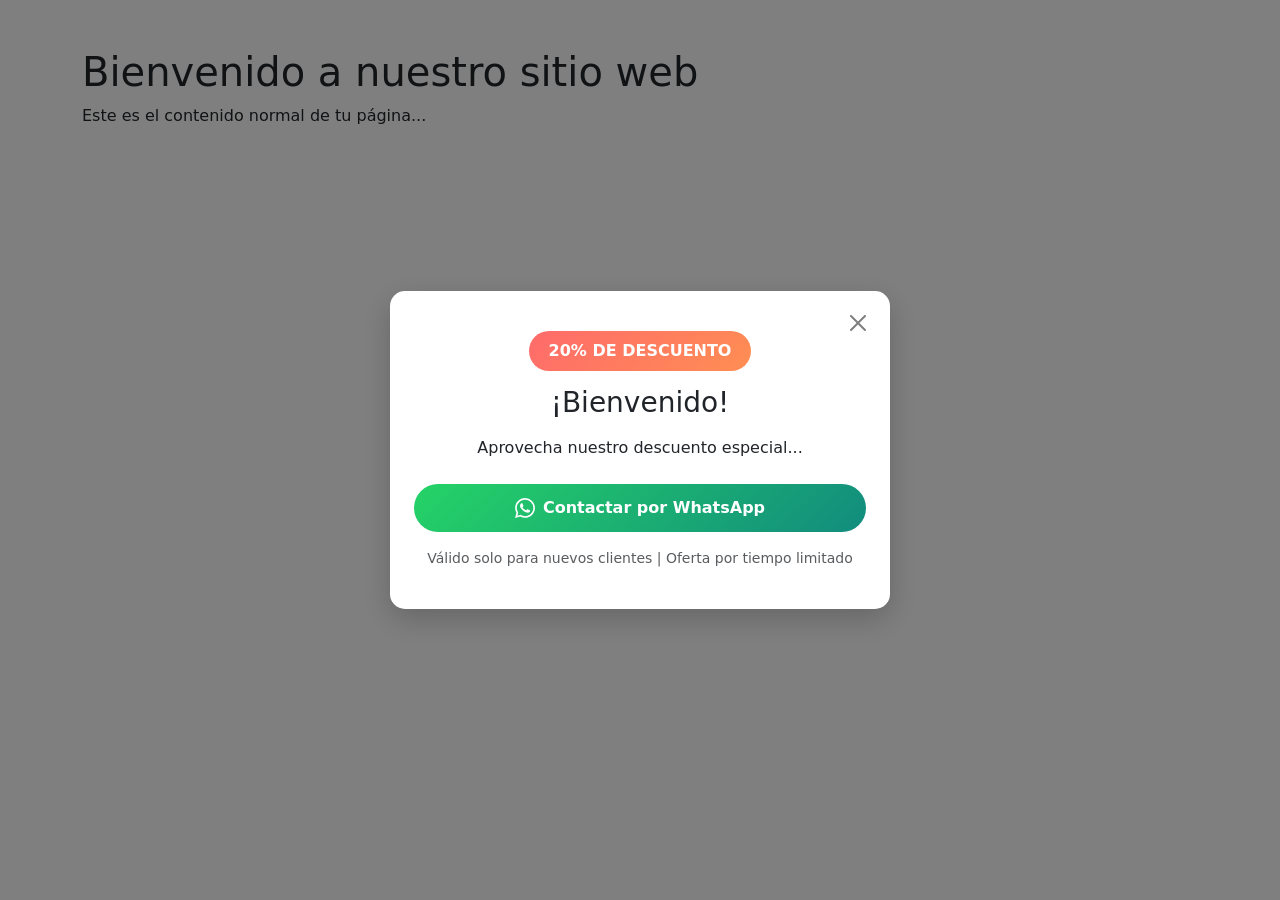
==== carousel-section.html @ a5bc4ea5 "Add carousel section with discount modal and WhatsApp integration" ====
<!DOCTYPE html>
<html lang="es">
  <head>
    <meta charset="UTF-8" />
    <meta name="viewport" content="width=device-width, initial-scale=1.0" />
    <title>Tu Sitio Web</title>

    <!-- Bootstrap 5 CSS -->
    <link
      href="https://cdn.jsdelivr.net/npm/bootstrap@5.3.0-alpha1/dist/css/bootstrap.min.css"
      rel="stylesheet"
    />

    <style>
      /* Estilos personalizados para el modal */
      .descuento-modal .modal-content {
        border-radius: 15px;
        border: none;
        box-shadow: 0 10px 30px rgba(0, 0, 0, 0.2);
      }

      .descuento-modal .modal-header {
        border-bottom: none;
        padding-bottom: 0;
      }

      .descuento-modal .modal-body {
        padding-top: 0;
      }

      .descuento-badge {
        background: linear-gradient(135deg, #ff6b6b, #ff8e53);
        color: white;
        padding: 8px 20px;
        border-radius: 30px;
        font-weight: bold;
        display: inline-block;
        margin-bottom: 15px;
      }

      .btn-whatsapp {
        background: linear-gradient(135deg, #25d366, #128c7e);
        border: none;
        border-radius: 30px;
        padding: 12px 30px;
        font-weight: bold;
        color: white;
        transition: transform 0.3s;
        display: flex;
        align-items: center;
        justify-content: center;
        gap: 8px;
        margin: 0 auto;
      }

      .btn-whatsapp:hover {
        transform: translateY(-3px);
        box-shadow: 0 5px 15px rgba(0, 0, 0, 0.1);
        color: white;
      }

      .whatsapp-icon {
        width: 20px;
        height: 20px;
      }

      /* Animación de pulso para el badge */
      @keyframes pulse {
        0% {
          transform: scale(1);
        }
        50% {
          transform: scale(1.05);
        }
        100% {
          transform: scale(1);
        }
      }

      .descuento-badge {
        animation: pulse 2s infinite;
      }
    </style>
  </head>
  <body>
    <!-- Contenido de tu página web existente -->
    <div class="container mt-5">
      <h1>Bienvenido a nuestro sitio web</h1>
      <p>Este es el contenido normal de tu página...</p>
    </div>

    <!-- Modal de descuento -->
    <div
      class="modal fade descuento-modal"
      id="modalDescuento"
      tabindex="-1"
      aria-labelledby="modalDescuentoLabel"
      aria-hidden="true"
    >
      <div class="modal-dialog modal-dialog-centered">
        <div class="modal-content">
          <div class="modal-header text-center">
            <!-- Botón de cerrar CON data-bs-dismiss -->
            <button
              type="button"
              class="btn-close position-absolute top-0 end-0 m-3"
              data-bs-dismiss="modal"
              aria-label="Close"
            ></button>
          </div>
          <div class="modal-body text-center p-4">
            <!-- Contenido del modal -->
            <div class="descuento-badge">20% DE DESCUENTO</div>
            <h3 class="mb-3">¡Bienvenido!</h3>
            <p class="mb-4">Aprovecha nuestro descuento especial...</p>
            <a href="#" id="btnWhatsApp" class="btn btn-whatsapp mb-3">
              <svg
                class="whatsapp-icon"
                viewBox="0 0 24 24"
                fill="currentColor"
              >
                <path
                  d="M17.472 14.382c-.297-.149-1.758-.867-2.03-.967-.273-.099-.471-.148-.67.15-.197.297-.767.966-.94 1.164-.173.199-.347.223-.644.075-.297-.15-1.255-.463-2.39-1.475-.883-.788-1.48-1.761-1.653-2.059-.173-.297-.018-.458.13-.606.134-.133.298-.347.446-.52.149-.174.198-.298.298-.497.099-.198.05-.371-.025-.52-.075-.149-.669-1.612-.916-2.207-.242-.579-.487-.5-.669-.51-.173-.008-.371-.01-.57-.01-.198 0-.52.074-.792.372-.272.297-1.04 1.016-1.04 2.479 0 1.462 1.065 2.875 1.213 3.074.149.198 2.096 3.2 5.077 4.487.709.306 1.262.489 1.694.625.712.227 1.36.195 1.871.118.571-.085 1.758-.719 2.006-1.413.248-.694.248-1.289.173-1.413-.074-.124-.272-.198-.57-.347m-5.421 7.403h-.004a9.87 9.87 0 01-5.031-1.378l-.361-.214-3.741.982.998-3.648-.235-.374a9.86 9.86 0 01-1.51-5.26c.001-5.45 4.436-9.884 9.888-9.884 2.64 0 5.122 1.03 6.988 2.898a9.825 9.825 0 012.893 6.994c-.003 5.45-4.437 9.884-9.885 9.884m8.413-18.297A11.815 11.815 0 0012.05 0C5.495 0 .16 5.335.157 11.892c0 2.096.547 4.142 1.588 5.945L.057 24l6.305-1.654a11.882 11.882 0 005.683 1.448h.005c6.554 0 11.89-5.335 11.893-11.893c0-3.189-1.248-6.189-3.515-8.447"
                />
              </svg>
              Contactar por WhatsApp
            </a>
            <p class="small text-muted">
              Válido solo para nuevos clientes | Oferta por tiempo limitado
            </p>
          </div>
        </div>
      </div>
    </div>

    <!-- Bootstrap 5 JS Bundle con Popper -->
    <script src="https://cdn.jsdelivr.net/npm/bootstrap@5.3.0-alpha1/dist/js/bootstrap.bundle.min.js"></script>

    <!-- JavaScript personalizado -->
    <script>
      // Configuración
      const config = {
        whatsappNumber: "123456789",
        defaultMessage:
          "Hola, me interesa el descuento del 20% en mi primer servicio. ¿Podrían proporcionarme más información?",
        offerPercentage: "20%",
      };

      document.addEventListener("DOMContentLoaded", function () {
        // Configurar WhatsApp
        const btnWhatsApp = document.getElementById("btnWhatsApp");
        btnWhatsApp.href = `https://wa.me/${
          config.whatsappNumber
        }?text=${encodeURIComponent(config.defaultMessage)}`;
        btnWhatsApp.target = "_blank";

        // Actualizar badge
        document.querySelector(
          ".descuento-badge"
        ).textContent = `${config.offerPercentage} DE DESCUENTO`;

        // Mostrar modal usando jQuery de Bootstrap (método más confiable)
        setTimeout(() => {
          const modal = new bootstrap.Modal(
            document.getElementById("modalDescuento")
          );
          modal.show();
        }, 1000);
      });
    </script>
  </body>
</html>
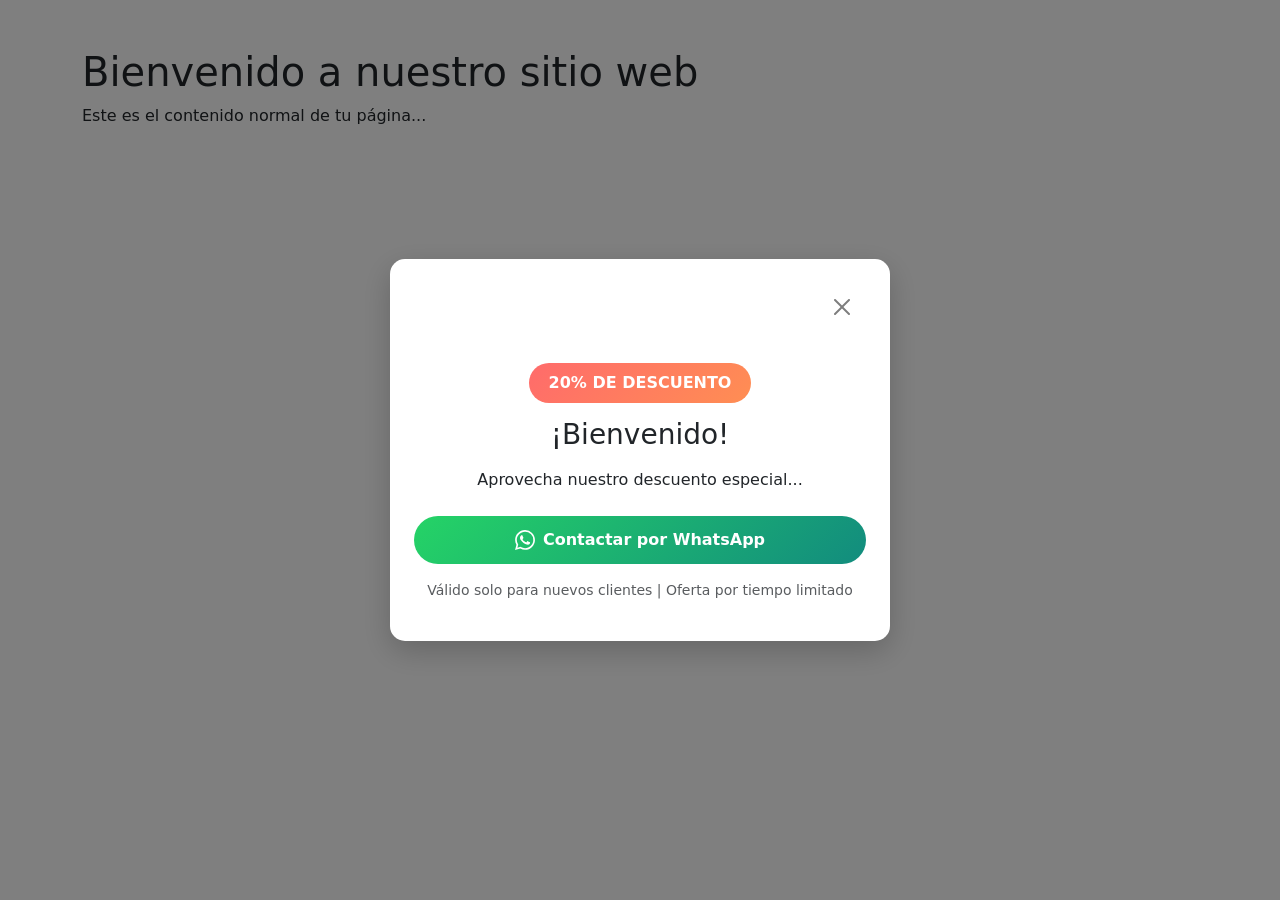
==== commit 405ce72c: "Refactor code structure for improved readability and maintainability" ====
--- a/carousel-section.html
+++ b/carousel-section.html
@@ -1,4 +1,4 @@
-<!DOCTYPE html>
+<!doctype html>
 <html lang="es">
   <head>
     <meta charset="UTF-8" />
@@ -22,6 +22,9 @@
       .descuento-modal .modal-header {
         border-bottom: none;
         padding-bottom: 0;
+        position: relative;
+        min-height: 3rem;
+        padding: 1rem 1rem 0 1rem;
       }
 
       .descuento-modal .modal-body {
@@ -99,11 +102,11 @@
     >
       <div class="modal-dialog modal-dialog-centered">
         <div class="modal-content">
-          <div class="modal-header text-center">
+          <div class="modal-header justify-content-end">
             <!-- Botón de cerrar CON data-bs-dismiss -->
             <button
               type="button"
-              class="btn-close position-absolute top-0 end-0 m-3"
+              class="btn-close m-3"
               data-bs-dismiss="modal"
               aria-label="Close"
             ></button>
@@ -147,23 +150,32 @@
       };
 
       document.addEventListener("DOMContentLoaded", function () {
+        const modalElement = document.getElementById("modalDescuento");
+        const modal = new bootstrap.Modal(modalElement, {
+          backdrop: true,
+          keyboard: true,
+        });
+
         // Configurar WhatsApp
         const btnWhatsApp = document.getElementById("btnWhatsApp");
-        btnWhatsApp.href = `https://wa.me/${
-          config.whatsappNumber
-        }?text=${encodeURIComponent(config.defaultMessage)}`;
+        btnWhatsApp.href = `https://wa.me/${config.whatsappNumber}?text=${encodeURIComponent(
+          config.defaultMessage,
+        )}`;
         btnWhatsApp.target = "_blank";
 
         // Actualizar badge
-        document.querySelector(
-          ".descuento-badge"
-        ).textContent = `${config.offerPercentage} DE DESCUENTO`;
+        document.querySelector(".descuento-badge").textContent =
+          `${config.offerPercentage} DE DESCUENTO`;
 
-        // Mostrar modal usando jQuery de Bootstrap (método más confiable)
+        // Cerrar también al hacer click en la X si Bootstrap no lo ejecuta por algún motivo
+        const closeButton = modalElement.querySelector(
+          '[data-bs-dismiss="modal"]',
+        );
+        if (closeButton) {
+          closeButton.addEventListener("click", () => modal.hide());
+        }
+
         setTimeout(() => {
-          const modal = new bootstrap.Modal(
-            document.getElementById("modalDescuento")
-          );
           modal.show();
         }, 1000);
       });
